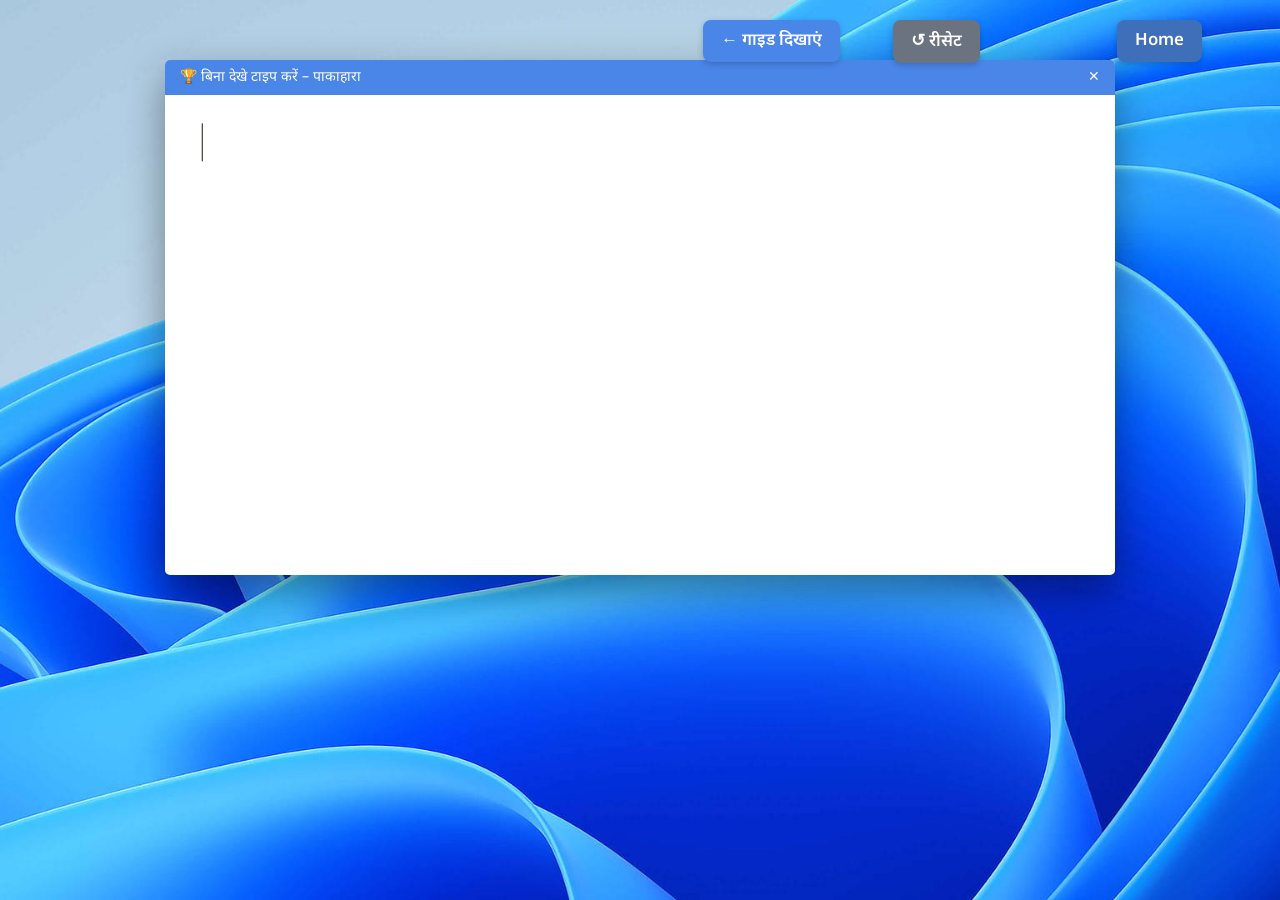
==== challenge.html @ 03395f02 "Add files via upload" ====
<!DOCTYPE html>
<html lang="hi">
<head>
<meta charset="utf-8" />
<meta name="viewport" content="width=device-width, initial-scale=1.0" />
<title>पाकाहारा · बिना देखे टाइप करें</title>
<link href="https://fonts.googleapis.com/css2?family=Noto+Sans+Devanagari:wght@400;700;900&display=swap" rel="stylesheet">
<style>
  body {
    background: url('images/windows.png') no-repeat center center fixed;
    background-size: cover;
    font-family: 'Noto Sans Devanagari', 'Segoe UI', sans-serif;
    display: flex; flex-direction: column; align-items: center;
    height: 100vh; margin: 0; overflow: hidden;
  }
  #notepad-container {
    width: 85%; max-width: 950px; margin-top: 60px;
    background: #fff; box-shadow: 0 15px 40px rgba(0,0,0,0.4);
    border-radius: 5px; overflow: hidden;
  }
  .title-bar {
    background: #4a86e8; color: white; padding: 8px 15px;
    font-size: 14px; display: flex; justify-content: space-between; align-items: center;
  }
  #editor {
    height: 480px; padding: 25px; font-size: 38px; border: none; outline: none;
    white-space: pre-wrap; overflow-y: auto; box-sizing: border-box;
    font-family: 'Noto Sans Devanagari', sans-serif; color: #1a1208; line-height: 1.4;
  }
  #editor::after {
    content: "|"; display: inline-block;
    width: 2px; margin-left: 2px;
    animation: blink 1s step-end infinite; font-weight: 100;
  }
  @keyframes blink { from, to { color: transparent; } 50% { color: black; } }

  .top-btn {
    position: fixed; top: 20px;
    padding: 10px 18px; font-size: 1.05em;
    font-family: 'Noto Sans Devanagari', sans-serif;
    font-weight: 600; color: #fff; border: none; border-radius: 8px;
    cursor: pointer; box-shadow: 0 2px 6px rgba(0,0,0,0.2); z-index: 9999;
  }
</style>
</head>
<body>

<button class="top-btn" style="right:78px; background:#3f6fb8;"
  onclick="location.href='index.html'">Home</button>

<button class="top-btn" style="right:300px; background:#6b7280;"
  onclick="resetEditor()">↺ रीसेट</button>

<button class="top-btn" style="right:440px; background:#4a86e8;"
  onclick="location.href='pc_demo_windows.html'">← गाइड दिखाएं</button>

<div id="notepad-container">
  <div class="title-bar">
    <span>🏆 बिना देखे टाइप करें – पाकाहारा</span>
    <span>✕</span>
  </div>
  <div id="editor" contenteditable="false"></div>
</div>

<script>
// ── 자음 그룹: 대표 자음 입력 직후 다음키를 누르면 그룹 내에서 순차 전환 ──
const consonantGroups = {
  'क': ['क','ख'],
  'ग': ['ग','घ','ङ'],
  'च': ['च','छ'],
  'ज': ['ज','झ','ञ'],
  'ट': ['ट','ठ'],
  'ड': ['ड','ढ','ण'],
  'त': ['त','थ'],
  'द': ['द','ध'],
  'न': ['न','?','!'],
  'प': ['प','फ'],
  'ब': ['ब','भ'],
  'म': ['म','ॐ','₹'],
  'र': ['र','ल'],
  'ह': ['ह','य','व'],
  'स': ['स','श','ष'],
};

// ── 물리 QWERTY 키 매핑 (pc_demo_devanagari.html과 동일) ──
const rowDefs = [
  [
    { key:'q', col:1, type:'consonant', root:'ब' },
    { key:'w', col:2, type:'consonant', root:'द' },
    { key:'e', col:3, type:'consonant', root:'स' },
    { key:'r', col:4, type:'consonant', root:'न' },
    { key:'t', col:5, type:'consonant', root:'च' },
    { key:'y', col:6, type:'empty' },
    { key:'u', col:7, type:'sign', chars:['ं','ँ'], id:'r0c0' },
    { key:'i', col:8, type:'sign', chars:['े','ै'], indep:['ए','ऐ'], id:'r0c1' },
    { key:'o', col:9, type:'sign', chars:['ो','ौ'], indep:['ओ','औ'], id:'r0c2' },
    { key:'p', col:10, type:'empty' },
  ],
  [
    { key:'a', col:1, type:'consonant', root:'प' },
    { key:'s', col:2, type:'consonant', root:'क' },
    { key:'d', col:3, type:'consonant', root:'ह' },
    { key:'f', col:4, type:'consonant', root:'र' },
    { key:'g', col:5, type:'consonant', root:'ड' },
    { key:'h', col:6, type:'empty' },
    { key:'j', col:7, type:'sign', chars:['ि'], indep:['इ'], id:'r1c0' },
    { key:'k', col:8, type:'next' },
    { key:'l', col:9, type:'sign', chars:['ा','ी','ः'], indep:['आ','ई'], id:'r1c2' },
  ],
  [
    { key:'z', col:1, type:'consonant', root:'ग' },
    { key:'x', col:2, type:'consonant', root:'ज' },
    { key:'c', col:3, type:'consonant', root:'त' },
    { key:'v', col:4, type:'consonant', root:'म' },
    { key:'b', col:5, type:'consonant', root:'ट' },
    { key:'n', col:6, type:'sign', chars:['्','़'], id:'r2c0' },
    { key:'m', col:7, type:'sign', chars:['ु','ू','ृ'], indep:['उ','ऊ','ऋ'], id:'r2c1' },
  ],
];

const keyLookup = {};
rowDefs.forEach(row => row.forEach(def => { keyLookup[def.key] = def; }));

let state = {
  activeRoot: null, activeCharIdx: 0,
  lastSignKey: null, signTapIdx: 0,
  signIndepMode: false, independentMode: false,
};

const editor = document.getElementById('editor');
const getText = () => editor.innerText;
const setText = t => { editor.innerText = t; };
const appendText = c => setText(getText() + c);
const replaceLastChar = c => { const t = getText(); if (!t.length) return; setText(t.slice(0,-1)+c); };
const doBackspace = () => { const t = getText(); if (!t.length) return; setText(t.slice(0,-1)); };

function getRootOf(char) {
  for (const [root, arr] of Object.entries(consonantGroups)) if (arr.includes(char)) return root;
  return null;
}

// 독립모음 모드는 오직 스페이스바를 눌렀을 때만 진입한다
function independentActive() {
  if (state.independentMode) return true;
  return getText().endsWith(' ');
}

function handleConsonant(root) {
  appendText(root);
  state.activeRoot = root; state.activeCharIdx = 0;
  state.lastSignKey = null; state.signTapIdx = 0;
  state.independentMode = false;
}

function handleNext() {
  if (independentActive()) {
    if (state.lastSignKey === 'K' && state.signIndepMode) { return; }
    const t = getText();
    if (t.endsWith(' ')) setText(t.slice(0, -1));
    appendText('अ');
    state.independentMode = true;
    state.lastSignKey = 'K'; state.signTapIdx = 0; state.signIndepMode = true;
    state.activeRoot = null; state.activeCharIdx = 0;
    return;
  }
  if (!state.activeRoot) return;
  const arr = consonantGroups[state.activeRoot];
  const nextIdx = (state.activeCharIdx + 1) % arr.length;
  replaceLastChar(arr[nextIdx]);
  state.activeCharIdx = nextIdx;
  state.lastSignKey = null; state.signTapIdx = 0;
}

function handleVowelKey(def) {
  const isIndep = independentActive();
  // 독립모음 모드에서는 독립모음 한 바퀴를 다 돈 다음 의존모음 한 바퀴, 다시 독립모음 순으로 순환한다
  const chars = isIndep ? (def.indep ? def.indep.concat(def.chars) : def.chars) : def.chars;

  if (state.lastSignKey === def.id && state.signIndepMode === isIndep) {
    state.signTapIdx = (state.signTapIdx + 1) % chars.length;
    setText(getText().slice(0, -1) + chars[state.signTapIdx]);
  } else {
    if (isIndep) {
      const t = getText();
      if (t.endsWith(' ')) setText(t.slice(0, -1));
      appendText(chars[0]);
      state.independentMode = true;
    } else {
      appendText(chars[0]);
    }
    state.lastSignKey = def.id; state.signTapIdx = 0; state.signIndepMode = isIndep;
  }
  state.activeRoot = null; state.activeCharIdx = 0;
}

function handleBS() {
  doBackspace();
  state.lastSignKey = null; state.signTapIdx = 0; state.independentMode = false;
  const t = getText();
  const last = t.length ? t[t.length - 1] : null;
  const root = last ? getRootOf(last) : null;
  state.activeRoot = root;
  state.activeCharIdx = root ? consonantGroups[root].indexOf(last) : 0;
}

function handleSpace() {
  appendText(' ');
  state.activeRoot = null; state.activeCharIdx = 0;
  state.lastSignKey = null; state.signTapIdx = 0;
  state.independentMode = false;
}

function handleEnter() {
  appendText('\n');
  state.activeRoot = null; state.activeCharIdx = 0;
  state.lastSignKey = null; state.signTapIdx = 0;
  state.independentMode = false;
}

// ── 키보드 이벤트 ──────────────────────────────────────────
const ignoredKeys = new Set(['shift','control','alt','meta','capslock','tab','escape',
  'arrowleft','arrowright','arrowup','arrowdown',
  'f1','f2','f3','f4','f6','f7','f8','f9','f10','f11']);

window.addEventListener('keydown', (e) => {
  const raw = e.key;
  const k   = raw === ' ' ? ' ' : raw.toLowerCase();
  if (ignoredKeys.has(k)) return;
  if (k !== 'f5' && k !== 'f12') e.preventDefault();

  if (k === 'backspace') { handleBS(); editor.scrollTop = editor.scrollHeight; return; }
  if (k === 'enter')     { handleEnter(); editor.scrollTop = editor.scrollHeight; return; }
  if (k === ' ')         { handleSpace(); editor.scrollTop = editor.scrollHeight; return; }

  const def = keyLookup[k];
  if (!def || def.type === 'empty') return;

  if      (def.type === 'consonant') handleConsonant(def.root);
  else if (def.type === 'next')      handleNext();
  else if (def.type === 'sign')      handleVowelKey(def);

  editor.scrollTop = editor.scrollHeight;
});

function resetEditor() {
  setText('');
  state = { activeRoot:null, activeCharIdx:0, lastSignKey:null, signTapIdx:0, signIndepMode:false, independentMode:false };
}
</script>
</body>
</html>
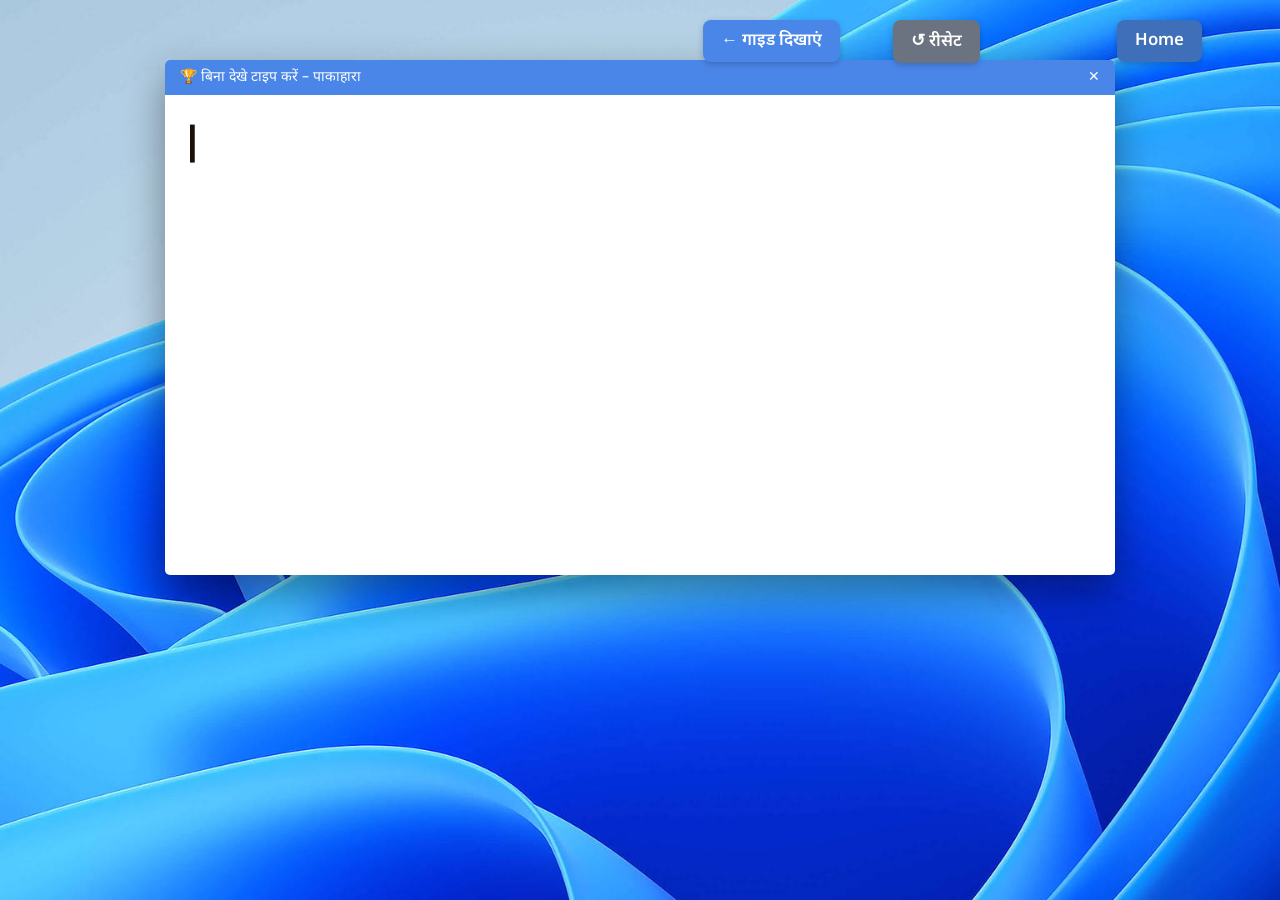
==== commit 74538f18: "Add files via upload" ====
--- a/challenge.html
+++ b/challenge.html
@@ -27,12 +27,9 @@
     white-space: pre-wrap; overflow-y: auto; box-sizing: border-box;
     font-family: 'Noto Sans Devanagari', sans-serif; color: #1a1208; line-height: 1.4;
   }
-  #editor::after {
-    content: "|"; display: inline-block;
-    width: 2px; margin-left: 2px;
-    animation: blink 1s step-end infinite; font-weight: 100;
-  }
-  @keyframes blink { from, to { color: transparent; } 50% { color: black; } }
+  .cursor { color: #1a1208; font-weight: 100; animation: blink 1s step-end infinite; }
+  .pending-space-dot { color: #9a9488; animation: blink 1s step-end infinite; }
+  @keyframes blink { from, to { opacity: 0; } 50% { opacity: 1; } }
 
   .top-btn {
     position: fixed; top: 20px;
@@ -66,18 +63,18 @@
 // ── 자음 그룹: 대표 자음 입력 직후 다음키를 누르면 그룹 내에서 순차 전환 ──
 const consonantGroups = {
   'क': ['क','ख'],
-  'ग': ['ग','घ','ङ'],
+  'ग': ['ग','घ'],
   'च': ['च','छ'],
-  'ज': ['ज','झ','ञ'],
+  'ज': ['ज','झ'],
   'ट': ['ट','ठ'],
-  'ड': ['ड','ढ','ण'],
+  'ड': ['ड','ढ'],
   'त': ['त','थ'],
   'द': ['द','ध'],
-  'न': ['न','?','!'],
+  'न': ['न','ण','ञ'],
   'प': ['प','फ'],
   'ब': ['ब','भ'],
-  'म': ['म','ॐ','₹'],
-  'र': ['र','ल'],
+  'म': ['म','ङ'],
+  'र': ['र','ल','ळ'],
   'ह': ['ह','य','व'],
   'स': ['स','श','ष'],
 };
@@ -87,11 +84,11 @@
   [
     { key:'q', col:1, type:'consonant', root:'ब' },
     { key:'w', col:2, type:'consonant', root:'द' },
-    { key:'e', col:3, type:'consonant', root:'स' },
+    { key:'e', col:3, type:'consonant', root:'त' },
     { key:'r', col:4, type:'consonant', root:'न' },
     { key:'t', col:5, type:'consonant', root:'च' },
     { key:'y', col:6, type:'empty' },
-    { key:'u', col:7, type:'sign', chars:['ं','ँ'], id:'r0c0' },
+    { key:'u', col:7, type:'sign', chars:['ं','ँ'], indep:['ॐ'], id:'r0c0' },
     { key:'i', col:8, type:'sign', chars:['े','ै'], indep:['ए','ऐ'], id:'r0c1' },
     { key:'o', col:9, type:'sign', chars:['ो','ौ'], indep:['ओ','औ'], id:'r0c2' },
     { key:'p', col:10, type:'empty' },
@@ -110,10 +107,10 @@
   [
     { key:'z', col:1, type:'consonant', root:'ग' },
     { key:'x', col:2, type:'consonant', root:'ज' },
-    { key:'c', col:3, type:'consonant', root:'त' },
+    { key:'c', col:3, type:'consonant', root:'स' },
     { key:'v', col:4, type:'consonant', root:'म' },
     { key:'b', col:5, type:'consonant', root:'ट' },
-    { key:'n', col:6, type:'sign', chars:['्','़'], id:'r2c0' },
+    { key:'n', col:6, type:'sign', chars:['्','़'], indep:['卐','卍'], id:'r2c0' },
     { key:'m', col:7, type:'sign', chars:['ु','ू','ृ'], indep:['उ','ऊ','ऋ'], id:'r2c1' },
   ],
 ];
@@ -128,8 +125,18 @@
 };
 
 const editor = document.getElementById('editor');
-const getText = () => editor.innerText;
-const setText = t => { editor.innerText = t; };
+let rawText = '';
+const getText = () => rawText;
+// 맨 끝 공란은 독립모음이 뒤따르면 대체될 수 있는 미확정 상태라, 실제 공백 대신
+// 회색 점을 깜빡여 보여준다(handleNext에서 실제로 대체됨).
+const setText = t => {
+  rawText = t;
+  const pending = t.endsWith(' ');
+  const body = pending ? t.slice(0, -1) : t;
+  const esc = body.replace(/&/g,'&amp;').replace(/</g,'&lt;').replace(/>/g,'&gt;');
+  const dot = pending ? `<span class="pending-space-dot">•</span>` : '';
+  editor.innerHTML = esc + dot + `<span class="cursor">▏</span>`;
+};
 const appendText = c => setText(getText() + c);
 const replaceLastChar = c => { const t = getText(); if (!t.length) return; setText(t.slice(0,-1)+c); };
 const doBackspace = () => { const t = getText(); if (!t.length) return; setText(t.slice(0,-1)); };
@@ -193,6 +200,36 @@
   state.activeRoot = null; state.activeCharIdx = 0;
 }
 
+// PC는 물리 마침표(.) 키가 이미 있으므로, 그 물리 키 입력을 바로 여기로 연결한다.
+// ।(1탭) - ॥(2탭) - ...(3탭)로 순서대로 입력되고, 그 뒤로는 점이 하나씩 계속 늘어난다(상한 없음).
+function dandaSeq(idx) {
+  if (idx === 0) return '।';
+  if (idx === 1) return '॥';
+  return '.'.repeat(idx + 1);
+}
+
+function handleDanda() {
+  if (state.lastSignKey === 'DANDA') {
+    const prev = dandaSeq(state.signTapIdx);
+    const t = getText();
+    setText(t.slice(0, -prev.length));
+    state.signTapIdx += 1;
+    appendText(dandaSeq(state.signTapIdx));
+  } else {
+    appendText(dandaSeq(0));
+    state.lastSignKey = 'DANDA'; state.signTapIdx = 0; state.signIndepMode = false;
+  }
+  state.activeRoot = null; state.activeCharIdx = 0;
+  state.independentMode = false;
+}
+
+function handleShiftLetter(ch) {
+  appendText(ch);
+  state.activeRoot = null; state.activeCharIdx = 0;
+  state.lastSignKey = null; state.signTapIdx = 0;
+  state.independentMode = false;
+}
+
 function handleBS() {
   doBackspace();
   state.lastSignKey = null; state.signTapIdx = 0; state.independentMode = false;
@@ -228,9 +265,17 @@
   if (ignoredKeys.has(k)) return;
   if (k !== 'f5' && k !== 'f12') e.preventDefault();
 
+  // Shift+알파벳 키는 한디어 모드를 우회하고 대문자 로마자를 그대로 입력한다
+  if (e.shiftKey && !e.ctrlKey && !e.altKey && !e.metaKey && /^[a-z]$/.test(k)) {
+    handleShiftLetter(raw);
+    editor.scrollTop = editor.scrollHeight;
+    return;
+  }
+
   if (k === 'backspace') { handleBS(); editor.scrollTop = editor.scrollHeight; return; }
   if (k === 'enter')     { handleEnter(); editor.scrollTop = editor.scrollHeight; return; }
   if (k === ' ')         { handleSpace(); editor.scrollTop = editor.scrollHeight; return; }
+  if (k === '.')         { handleDanda(); editor.scrollTop = editor.scrollHeight; return; }
 
   const def = keyLookup[k];
   if (!def || def.type === 'empty') return;
@@ -246,6 +291,8 @@
   setText('');
   state = { activeRoot:null, activeCharIdx:0, lastSignKey:null, signTapIdx:0, signIndepMode:false, independentMode:false };
 }
+
+setText('');
 </script>
 </body>
 </html>
